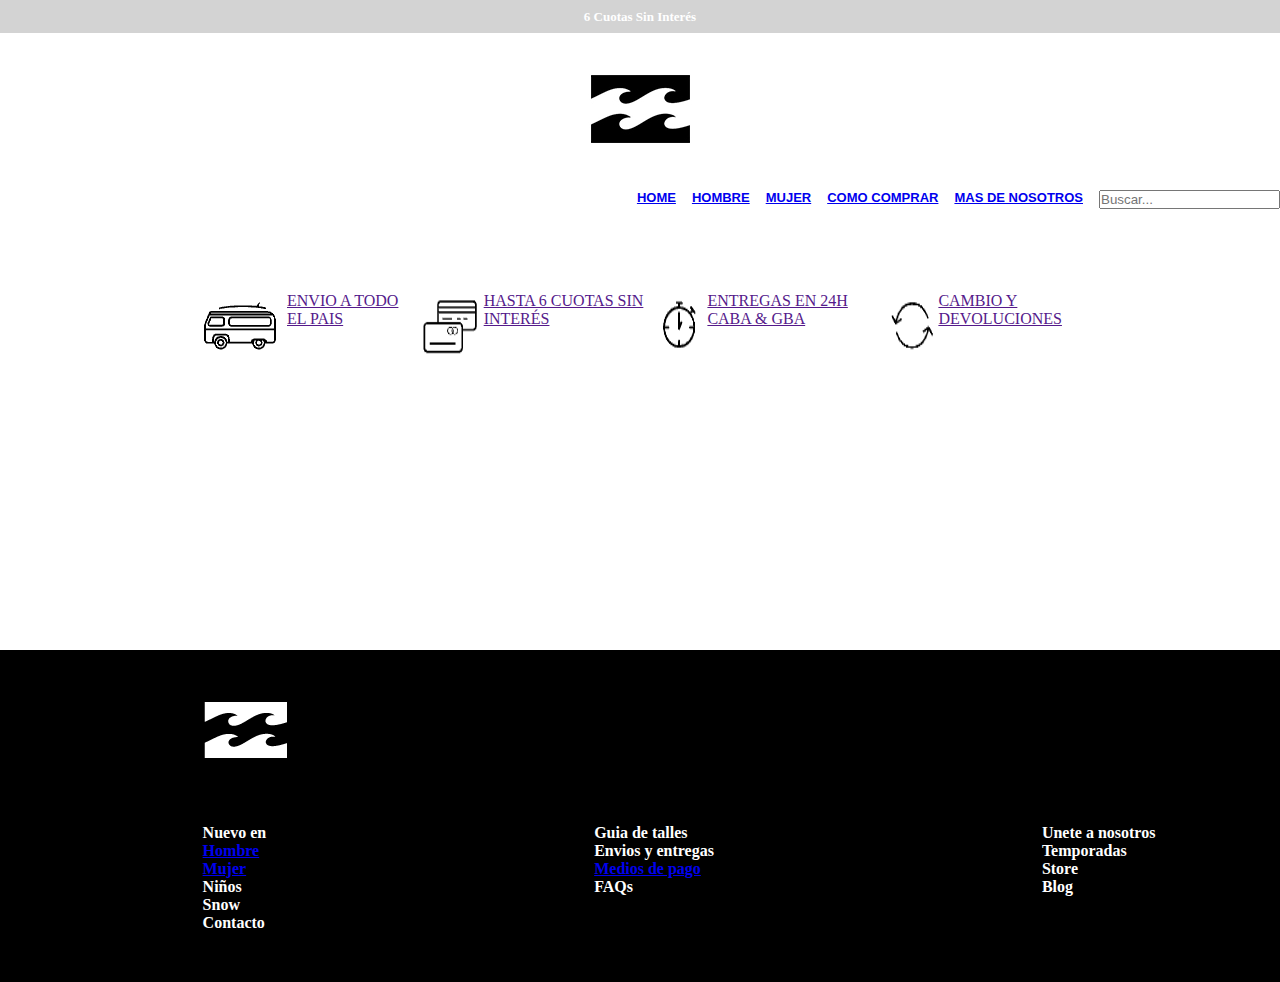
==== pages/comocomprar.html @ 1ee15528 "agregando acceso al header logo" ====
<!DOCTYPE html>
<html lang="en">

<head>
    <meta charset="UTF-8">
    <meta name="viewport" content="width=device-width, initial-scale=1.0">
    <title>Billabong</title>
    <link rel="stylesheet" href="../css/style.css">
</head>

<body>
    <header>
        <section class="center">
            <div>
                <h1 class="h1">6 Cuotas Sin Interés</h1>
            </div>
        </section>
        <section class="logobong1">
            <div class="logobong">
                <a href="../index.html"> <img src="../image/logos-banners-portadas/logobillabongsinletrass.jpg" alt="logobillabong"> </a>
            </div>
            </div>
        </section>
        <div class="container">
            <nav class="navbar">
                <a href="../index.html">HOME</a>
                <a href="./hombre.html">HOMBRE</a>
                <a href="./mujer.html">MUJER</a>
                <a href="#">COMO COMPRAR</a>
                <a href="./mas-de-nosotros.html">MAS DE NOSOTROS</a>
                <input type="text" placeholder="Buscar...">
            </nav>
        </div>
    </header>
    <main>
        <section class="sectioninfo">
            <div class="sectioninfotext">
                <img src="../image/logos-banners-portadas/camionetasurfer.png" alt="ENVIO A TODO EL PAIS">
                <a href="">ENVIO A TODO EL PAIS</a>
                <img src="../image/logos-banners-portadas/tarjetas.png" alt="cuotas">
                <a href="">HASTA 6 CUOTAS SIN INTERÉS</a>
                <img src="../image/logos-banners-portadas/timer.png" alt="entregas">
                <a href="">ENTREGAS EN 24H CABA & GBA</a>
                <img src="../image//logos-banners-portadas/devoluciones.png" alt="devoluciones">
                <a href="">CAMBIO Y DEVOLUCIONES</a>
            </div>
        </section>
    </main>
    <footer>
        <section class="footerimg">
            <div class="footerlogo">
                <img src="../image/logos-banners-portadas/logobillabongsinletrablanco.jpg" alt="logobillabong">
            </div>
        </section>
        <section class="sectionfooter">
            <ul class="footer1">
                <li>Nuevo en</li>
                <li class="footer"> <a href="./hombre.html">Hombre</a></li>
                <li class="footer"> <a href="./mujer.html">Mujer</a></li>
                <li>Niños</li>
                <li>Snow</li>
                <li>Contacto</li>
            </ul>
            <ul class="footer2">
                <li>Guia de talles</li>
                <li>Envios y entregas</li>
                <li> <a href="#">Medios de pago</a></li>
                <li>FAQs</li>
            </ul>
            <ul class="footer3">
                <li>Unete a nosotros</li>
                <li>Temporadas</li>
                <li>Store</li>
                <li>Blog</li>
            </ul>
        </section>
    </footer>
</body>

</html>
---- css/style.css ----
*{
    maring: 0;
    padding: 0;
    box-sizing: border-box;
}

body{
    margin: 0;
    padding: 0;
    overflow-x: hidden;
}


header{
    position: fixed;
    background-color: white;
    width: 100%;
    top: 0;
    left: 0;
    z-index: 1000;
}

main{
    padding: 15%;
}

.h1{
    text-align: center;
    font-size: small;
    color: white;
}
.navbar{
    font-size: small;
    font-family: 'Gill Sans', 'Gill Sans MT', Calibri, 'Trebuchet MS', sans-serif;
}

.logobong{
    display: flex;
    justify-content: center;

}
.logobong1{
    display: flex;
    justify-content: center;
}
.centro{
    width: 100%;
    height: 100%;
    display: flex;
    justify-content: center;
    margin: 0 auto;
}

.center{
    display: flex;
    justify-content: center;
    background-color: lightgray;
}
.container{
        font-weight: bold;
        display: flex;
        justify-content: end;
    }

.section2{
    display: flex;
    align-self: center;
}
.container nav{
    display: flex;
    column-gap: 1rem;
    justify-items: end;
}

.h1portada{
    width: auto;
    height: auto;
    display: flex;
    align-content: center;
}
.log4{
    display: flex;
    justify-content:space-between;
    align-content: flex-start;
    flex-wrap: wrap;
}


.banner{
    width: max-content;
}

.grilla{
    display: grid;
    grid-template-columns: 450px 450px;
    justify-content: center;
    gap: 3.125rem;
}
.prenda-img{
    border-radius: 20px;
}

.grilla{
    display: grid;
    grid-template-columns: 400px 400px 400px;
    justify-content: center;
    gap: 3.125rem;
}
.card{
    width: 100%;
    height: 100%;
    background-color: white;
}



.boxtext{
    font-size: 30px;
    padding: .3125rem;
    margin: 5px;
    font-weight: bolder;
}
.prendas{
    width: auto;
    height: auto;
    display: flex;
    flex-direction: column;
    justify-content:space-between;
}
.prenda-info{
    background-color: rgb(255, 255, 255);
    font-weight:lighter;
    margin-left: 30px;
}
.articulo{
    font-weight:bold;
    font-size: 30px;
    margin-bottom: 0px;
    margin: 10px;
    font-family:sans-serif;
}

.prenda-info ul li{
    font-family: 'Times New Roman', Times, serif;
    font-weight: bold;
    list-style: none;
    text-decoration: none;
    margin-left: 4%;
}

.sectioninfo{
    display: flex;
    justify-content: center;
    margin-top: 100px;
    margin-bottom: 100px;
}

.sectioninfotext{
    width: 100%;    
    display: flex;
    justify-content: stretch;
}

.span{
    font-weight: lighter;
}

.button{
    display: grid;
    grid-template-columns: 500px 500px;
    grid-template-rows: 350px 350px;
    column-gap: 70px;
    justify-content: center;
}

.img-boton{
    display: grid;
    border-radius: 20px;
    width: 100%;
    height: 100%;
    cursor: pointer;
    background: none;
    border: none;
    padding: 0;
}
.boton{
    margin-top: 80px;
    border-radius: 23px;
    border: none;
}

.img-somos{
    display: flex;
    justify-content: center;
    height: 120px;

}
.quienessomos p{
    display: flex;
    justify-content: center;
    padding-top: 20px;
    font-weight: bold;
    font-family: 'Franklin Gothic Medium', 'Arial Narrow', Arial, sans-serif;
    font-size: 50px;
}
.texto-somos{
    display: flex;
    justify-content: center;
    flex-direction: column;
    color: black;
    font-family: Impact, Haettenschweiler, 'Arial Narrow Bold', sans-serif;
    font-size: x-large;
}

footer{
    background-color: black;
}

.sectionfooter{
    display: flex;
    justify-content: center;
    background-color: black;
    font-family:Georgia, 'Times New Roman', Times, serif
    font-size: medium;
    font-weight: bolder;
    gap: 150px;
    width: 100%;
    height: 70%;
}   


.footer1{
    list-style: none;
    margin: 50px;
    text-decoration: none;
    margin-left: 10%;
    color: white;
}
.footer2{
    list-style: none;
    margin: 50px;
    margin-left: 10%;
    color: white;
}
.footer3{
    list-style: none;
    margin: 50px;
    margin-left: 10%;
    color: white;
}

.footerimg{
    display: flex;
    margin-left: 15%;
    padding: 10px;
    padding-top: 50px;
}
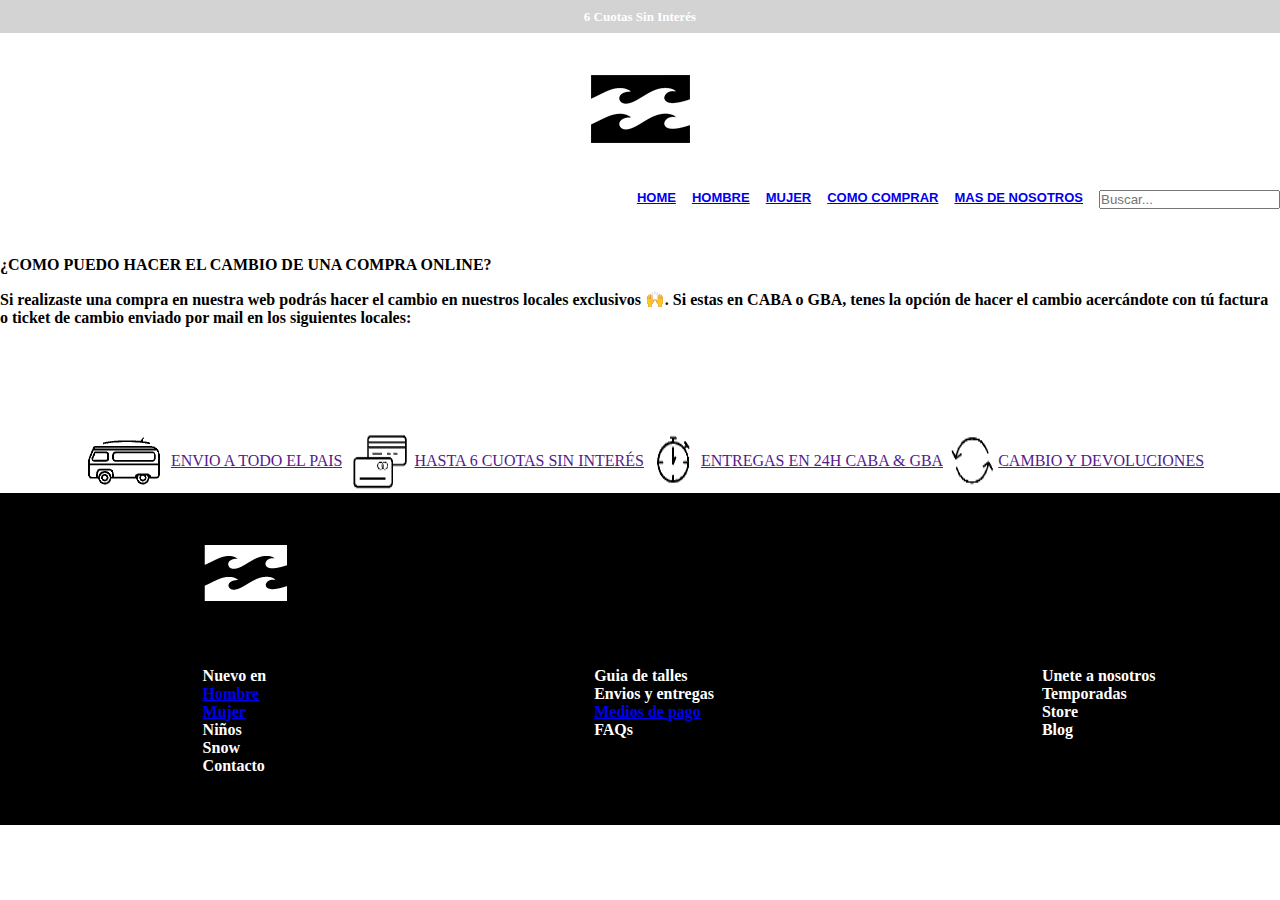
==== commit 8702dafd: "agrego logos al index main" ====
--- a/pages/comocomprar.html
+++ b/pages/comocomprar.html
@@ -33,6 +33,10 @@
         </div>
     </header>
     <main>
+        <div class="devoluciones">
+            <p>¿COMO PUEDO HACER EL CAMBIO DE UNA COMPRA ONLINE?</p>
+            <p>Si realizaste una compra en nuestra web podrás hacer el cambio en nuestros locales exclusivos 🙌. Si estas en CABA o GBA, tenes la opción de hacer el cambio acercándote con tú factura o ticket de cambio enviado por mail en los siguientes locales: </p>
+        </div>
         <section class="sectioninfo">
             <div class="sectioninfotext">
                 <img src="../image/logos-banners-portadas/camionetasurfer.png" alt="ENVIO A TODO EL PAIS">
--- a/css/style.css
+++ b/css/style.css
@@ -21,7 +21,7 @@
 }
 
 main{
-    padding: 15%;
+    margin-top: 20%;
 }
 
 .h1{
@@ -152,14 +152,20 @@
     display: flex;
     justify-content: center;
     margin-top: 100px;
-    margin-bottom: 100px;
 }
 
 .sectioninfotext{
     width: 100%;    
     display: flex;
-    justify-content: stretch;
-}
+    justify-content: center;
+}
+.sectioninfotext a{
+    margin-top: 25px;
+}
+.devoluciones p{
+    font-weight: bolder;
+}
+
 
 .span{
     font-weight: lighter;
@@ -171,6 +177,7 @@
     grid-template-rows: 350px 350px;
     column-gap: 70px;
     justify-content: center;
+    margin-bottom: 80px;
 }
 
 .img-boton{
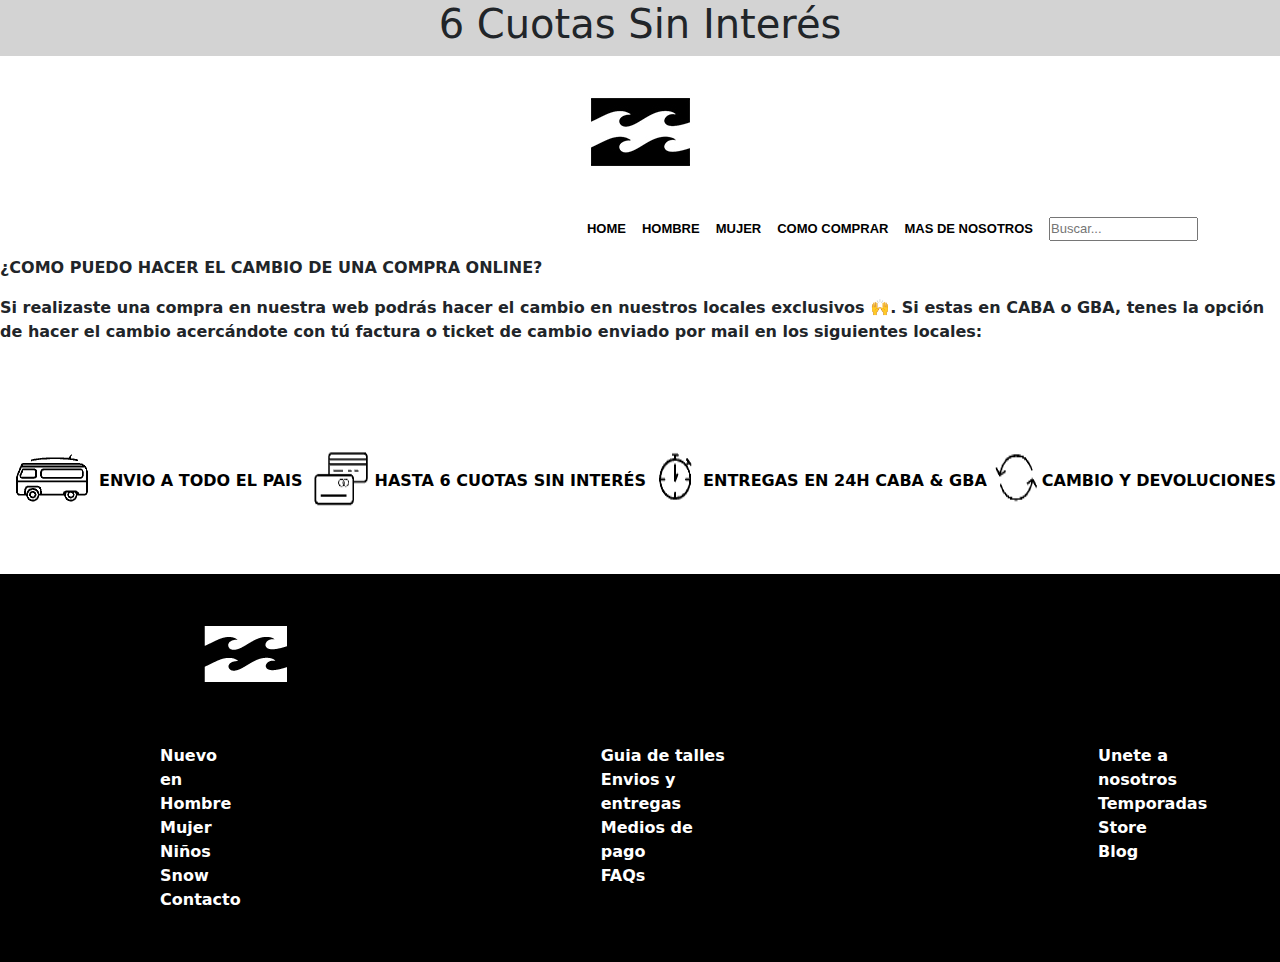
==== commit b126067f: "agrego bootstrap" ====
--- a/pages/comocomprar.html
+++ b/pages/comocomprar.html
@@ -6,6 +6,8 @@
     <meta name="viewport" content="width=device-width, initial-scale=1.0">
     <title>Billabong</title>
     <link rel="stylesheet" href="../css/style.css">
+    <link href="https://cdn.jsdelivr.net/npm/bootstrap@5.3.3/dist/css/bootstrap.min.css" rel="stylesheet"
+        integrity="sha384-QWTKZyjpPEjISv5WaRU9OFeRpok6YctnYmDr5pNlyT2bRjXh0JMhjY6hW+ALEwIH" crossorigin="anonymous">
 </head>
 
 <body>
@@ -17,7 +19,8 @@
         </section>
         <section class="logobong1">
             <div class="logobong">
-                <a href="../index.html"> <img src="../image/logos-banners-portadas/logobillabongsinletrass.jpg" alt="logobillabong"> </a>
+                <a href="../index.html"> <img src="../image/logos-banners-portadas/logobillabongsinletrass.jpg"
+                        alt="logobillabong"> </a>
             </div>
             </div>
         </section>
@@ -35,7 +38,9 @@
     <main>
         <div class="devoluciones">
             <p>¿COMO PUEDO HACER EL CAMBIO DE UNA COMPRA ONLINE?</p>
-            <p>Si realizaste una compra en nuestra web podrás hacer el cambio en nuestros locales exclusivos 🙌. Si estas en CABA o GBA, tenes la opción de hacer el cambio acercándote con tú factura o ticket de cambio enviado por mail en los siguientes locales: </p>
+            <p>Si realizaste una compra en nuestra web podrás hacer el cambio en nuestros locales exclusivos 🙌. Si
+                estas en CABA o GBA, tenes la opción de hacer el cambio acercándote con tú factura o ticket de cambio
+                enviado por mail en los siguientes locales: </p>
         </div>
         <section class="sectioninfo">
             <div class="sectioninfotext">
@@ -79,6 +84,12 @@
             </ul>
         </section>
     </footer>
+    <script src="https://cdn.jsdelivr.net/npm/@popperjs/core@2.11.8/dist/umd/popper.min.js"
+        integrity="sha384-I7E8VVD/ismYTF4hNIPjVp/Zjvgyol6VFvRkX/vR+Vc4jQkC+hVqc2pM8ODewa9r" crossorigin="anonymous">
+        </script>
+    <script src="https://cdn.jsdelivr.net/npm/bootstrap@5.3.3/dist/js/bootstrap.min.js"
+        integrity="sha384-0pUGZvbkm6XF6gxjEnlmuGrJXVbNuzT9qBBavbLwCsOGabYfZo0T0to5eqruptLy" crossorigin="anonymous">
+        </script>
 </body>
 
 </html>--- a/css/style.css
+++ b/css/style.css
@@ -1,17 +1,14 @@
-*{
-    maring: 0;
+* {
+    margin: 0;
     padding: 0;
     box-sizing: border-box;
 }
-
-body{
+body {
     margin: 0;
     padding: 0;
     overflow-x: hidden;
 }
-
-
-header{
+header {
     position: fixed;
     background-color: white;
     width: 100%;
@@ -19,159 +16,153 @@
     left: 0;
     z-index: 1000;
 }
-
-main{
+main {
     margin-top: 20%;
-}
-
-.h1{
+    margin-bottom: 5%;
+}
+.h1 {
     text-align: center;
     font-size: small;
     color: white;
 }
-.navbar{
+.navbar {
     font-size: small;
     font-family: 'Gill Sans', 'Gill Sans MT', Calibri, 'Trebuchet MS', sans-serif;
 }
-
-.logobong{
-    display: flex;
-    justify-content: center;
-
-}
-.logobong1{
-    display: flex;
-    justify-content: center;
-}
-.centro{
+.logobong {
+    display: flex;
+    justify-content: center;
+
+}
+.logobong1 {
+    display: flex;
+    justify-content: center;
+}
+.centro {
     width: 100%;
     height: 100%;
     display: flex;
+    justify-content: stretch;
     justify-content: center;
     margin: 0 auto;
 }
-
-.center{
+.center {
     display: flex;
     justify-content: center;
     background-color: lightgray;
 }
-.container{
-        font-weight: bold;
-        display: flex;
-        justify-content: end;
-    }
-
-.section2{
+.container {
+    font-weight: bold;
+    display: flex;
+    justify-content: end;
+}
+.section2 {
     display: flex;
     align-self: center;
 }
-.container nav{
+.container nav {
     display: flex;
     column-gap: 1rem;
     justify-items: end;
 }
-
-.h1portada{
+.container nav a{
+    text-decoration: none;
+    list-style: none;
+    color: black;
+}
+.h1portada {
     width: auto;
     height: auto;
     display: flex;
     align-content: center;
 }
-.log4{
-    display: flex;
-    justify-content:space-between;
+.log4 {
+    display: flex;
+    justify-content: space-between;
     align-content: flex-start;
     flex-wrap: wrap;
 }
-
-
-.banner{
+.banner {
     width: max-content;
 }
 
-.grilla{
+.prenda-img {
+    border-radius: 20px;
+    width: 100%;
+    height: 100%;
+    transition: 0.5s;
+    object-fit: cover;
+}
+.grilla {
     display: grid;
-    grid-template-columns: 450px 450px;
+    grid-template-columns: 300px 300px 300px;
     justify-content: center;
     gap: 3.125rem;
 }
-.prenda-img{
-    border-radius: 20px;
-}
-
-.grilla{
-    display: grid;
-    grid-template-columns: 400px 400px 400px;
-    justify-content: center;
-    gap: 3.125rem;
-}
-.card{
+.card {
     width: 100%;
     height: 100%;
     background-color: white;
 }
-
-
-
-.boxtext{
+.boxtext {
     font-size: 30px;
     padding: .3125rem;
     margin: 5px;
     font-weight: bolder;
 }
-.prendas{
+.prendas {
     width: auto;
     height: auto;
     display: flex;
+    object-fit: cover;
     flex-direction: column;
-    justify-content:space-between;
-}
-.prenda-info{
+    justify-content: space-between;
+}
+.prenda-info {
     background-color: rgb(255, 255, 255);
-    font-weight:lighter;
-    margin-left: 30px;
-}
-.articulo{
-    font-weight:bold;
+    font-size: 13px;
+}
+.articulo {
+    font-weight: bold;
     font-size: 30px;
     margin-bottom: 0px;
     margin: 10px;
-    font-family:sans-serif;
-}
-
-.prenda-info ul li{
-    font-family: 'Times New Roman', Times, serif;
+    font-family:'Franklin Gothic Medium', 'Arial Narrow', Arial, sans-serif;
+}
+.prenda-info ul li {
+    font-family:Verdana, Geneva, Tahoma, sans-serif;
     font-weight: bold;
     list-style: none;
+    margin-left: 4%;
+}
+.prenda-info ul{
+    display: flex;
+    flex-direction: column;
+    gap: 10px;
+}
+.sectioninfo {
+    display: flex;
+    justify-content: center;
+    margin-top: 100px;
+}
+.sectioninfotext {
+    width: 100%;
+    display: flex;
+    justify-content: center;
+}
+.sectioninfotext a {
+    margin-top: 25px;
     text-decoration: none;
-    margin-left: 4%;
-}
-
-.sectioninfo{
-    display: flex;
-    justify-content: center;
-    margin-top: 100px;
-}
-
-.sectioninfotext{
-    width: 100%;    
-    display: flex;
-    justify-content: center;
-}
-.sectioninfotext a{
-    margin-top: 25px;
-}
-.devoluciones p{
+    color: black;
     font-weight: bolder;
 }
-
-
-.span{
+.devoluciones p {
+    font-weight: bolder;
+}
+.span {
     font-weight: lighter;
 }
-
-.button{
+.button {
     display: grid;
     grid-template-columns: 500px 500px;
     grid-template-rows: 350px 350px;
@@ -179,8 +170,7 @@
     justify-content: center;
     margin-bottom: 80px;
 }
-
-.img-boton{
+.img-boton {
     display: grid;
     border-radius: 20px;
     width: 100%;
@@ -190,19 +180,18 @@
     border: none;
     padding: 0;
 }
-.boton{
+.boton {
     margin-top: 80px;
     border-radius: 23px;
     border: none;
 }
-
-.img-somos{
+.img-somos {
     display: flex;
     justify-content: center;
     height: 120px;
 
 }
-.quienessomos p{
+.quienessomos p {
     display: flex;
     justify-content: center;
     padding-top: 20px;
@@ -210,7 +199,7 @@
     font-family: 'Franklin Gothic Medium', 'Arial Narrow', Arial, sans-serif;
     font-size: 50px;
 }
-.texto-somos{
+.texto-somos {
     display: flex;
     justify-content: center;
     flex-direction: column;
@@ -218,47 +207,129 @@
     font-family: Impact, Haettenschweiler, 'Arial Narrow Bold', sans-serif;
     font-size: x-large;
 }
-
-footer{
+footer {
     background-color: black;
 }
-
-.sectionfooter{
+.sectionfooter ul li a{
+    text-decoration: none;
+    color: white;
+}
+.sectionfooter {
     display: flex;
     justify-content: center;
     background-color: black;
-    font-family:Georgia, 'Times New Roman', Times, serif
-    font-size: medium;
+    font-family: Georgia, 'Times New Roman', Times, serif font-size: medium;
     font-weight: bolder;
     gap: 150px;
     width: 100%;
     height: 70%;
-}   
-
-
-.footer1{
+}
+.footer1 {
     list-style: none;
     margin: 50px;
     text-decoration: none;
     margin-left: 10%;
     color: white;
 }
-.footer2{
+.footer2 {
     list-style: none;
     margin: 50px;
     margin-left: 10%;
     color: white;
 }
-.footer3{
+.footer3 {
     list-style: none;
     margin: 50px;
     margin-left: 10%;
     color: white;
 }
-
-.footerimg{
+.footerimg {
     display: flex;
     margin-left: 15%;
     padding: 10px;
     padding-top: 50px;
 }
+
+@media screen and (max-width: 480px) {
+    *{
+        margin: 0;
+        padding: 0;
+        box-sizing: border-box;
+        justify-content: center;
+    }
+    .center{
+        display: flex;
+        justify-content: center;
+    }
+    .logobong{
+        display: flex;
+        justify-content: center;
+    }
+    .buscar {
+       height: auto;
+       width: 100px;
+    }
+
+    .container {
+        display: flex;
+        justify-content: start;
+        max-width: auto;
+        max-height: 100%;
+        overflow: hidden;
+    }
+    .navbar {
+         flex-direction: column;
+
+    }
+    .centro{
+        display: flex;
+        justify-content: stretch;
+        justify-content: center;
+        width: 375px;
+        height: 667px;
+        height: auto;
+        overflow: hidden;
+    }
+    .button {
+        display: flex;
+        flex-direction: column;
+        justify-content: center;
+        overflow: hidden;
+    }
+    .boton {
+        display: flex;
+        justify-content: center;
+    }
+    .footerimg{
+        display: flex;
+        justify-content: center;
+    }
+    .sectionfooter {
+        justify-content: start;
+        flex-direction: column;
+        gap: 0px;
+    }
+    .sectioninfo{
+        display: flex;
+        justify-content: center;
+        max-width: max-content;
+        width: 30%;
+        margin-left: 35%;
+    }
+    .sectioninfotext{
+        display: flex;
+        justify-content: center;
+        flex-direction: column;
+    }
+    .sectioninfotext a{
+        display: flex;
+        text-align: center;
+    }
+    .grilla{
+        display: grid;
+        grid-template-columns: 1fr 1fr;
+        margin: 10px;
+        max-width: max-content;
+        margin-top: 180px;
+    }
+}
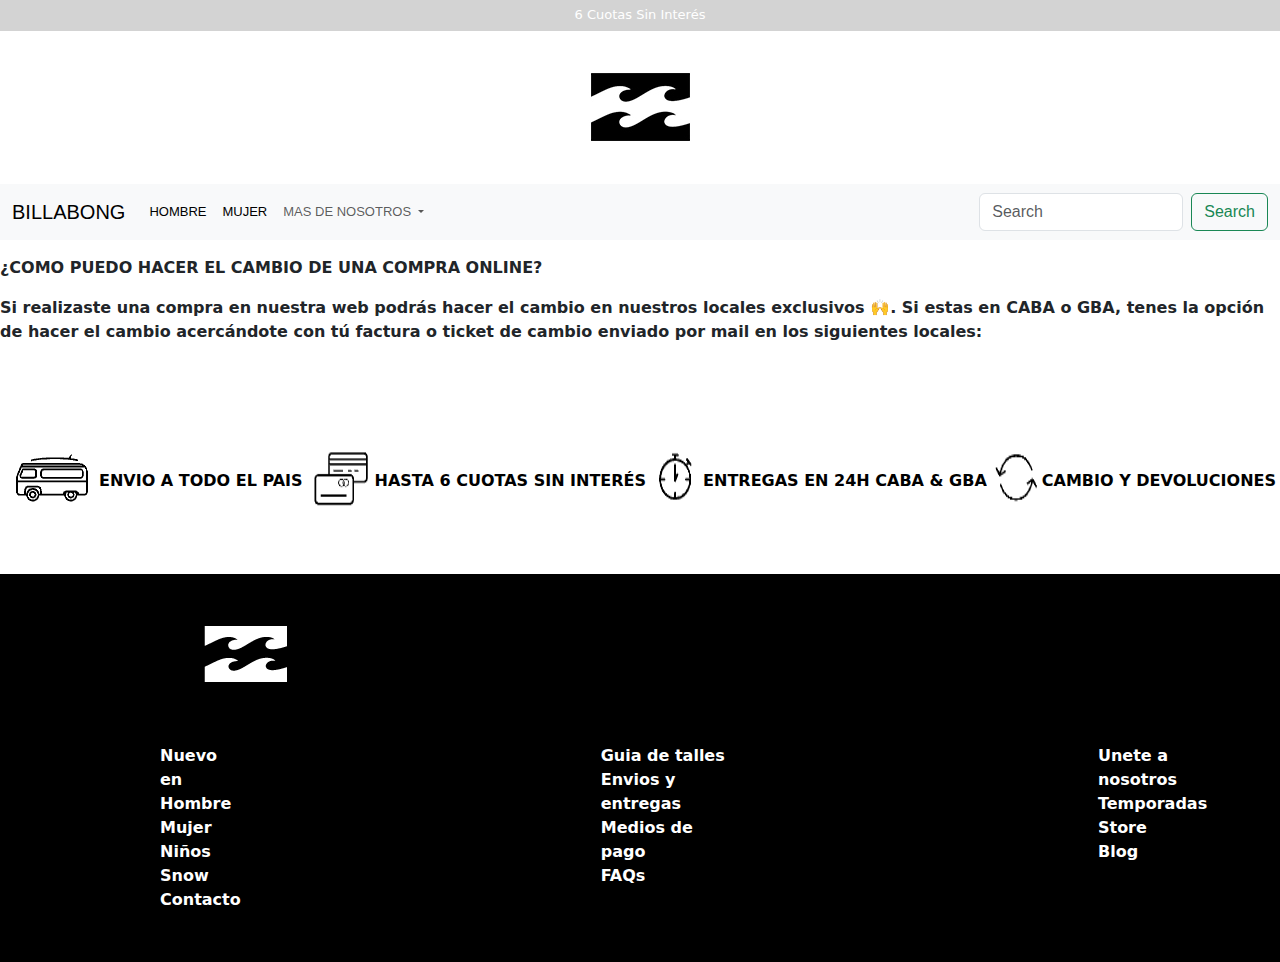
==== commit 182d9a5b: "uso bootstrap para nav" ====
--- a/pages/comocomprar.html
+++ b/pages/comocomprar.html
@@ -24,15 +24,35 @@
             </div>
             </div>
         </section>
-        <div class="container">
-            <nav class="navbar">
-                <a href="../index.html">HOME</a>
-                <a href="./hombre.html">HOMBRE</a>
-                <a href="./mujer.html">MUJER</a>
-                <a href="#">COMO COMPRAR</a>
-                <a href="./mas-de-nosotros.html">MAS DE NOSOTROS</a>
-                <input type="text" placeholder="Buscar...">
-            </nav>
+        <nav class="navbar navbar-expand-lg bg-body-tertiary">
+            <div class="container-fluid">
+              <a class="navbar-brand" href="#">BILLABONG</a>
+              <button class="navbar-toggler" type="button" data-bs-toggle="collapse" data-bs-target="#navbarSupportedContent" aria-controls="navbarSupportedContent" aria-expanded="false" aria-label="Toggle navigation">
+                <span class="navbar-toggler-icon"></span>
+              </button>
+              <div class="collapse navbar-collapse" id="navbarSupportedContent">
+                <ul class="navbar-nav me-auto mb-2 mb-lg-0">
+                  <li class="nav-item d-flex">
+                    <a class="nav-link active" aria-current="page" href="./hombre.html">HOMBRE</a>
+                    <a class="nav-link active" aria-current="page" href="./mujer.html">MUJER</a>
+                  </li>
+                  <li class="nav-item dropdown">
+                    <a class="nav-link dropdown-toggle" href="#" role="button" data-bs-toggle="dropdown" aria-expanded="false">
+                      MAS DE NOSOTROS
+                    </a>
+                    <ul class="dropdown-menu">
+                      <li><a class="dropdown-item" href="#">INFORMACION DE COMPRA</a></li>
+                      <li><a class="dropdown-item" href="./mas-de-nosotros.html">MAS DE NOSOTROS</a></li>
+                    </ul>
+                  </li>
+                </ul>
+                <form class="d-flex" role="search">
+                  <input class="form-control me-2" type="search" placeholder="Search" aria-label="Search">
+                  <button class="btn btn-outline-success" type="submit">Search</button>
+                </form>
+              </div>
+            </div>
+          </nav>
         </div>
     </header>
     <main>
--- a/css/style.css
+++ b/css/style.css
@@ -20,10 +20,11 @@
     margin-top: 20%;
     margin-bottom: 5%;
 }
-.h1 {
+.center .h1{
     text-align: center;
-    font-size: small;
-    color: white;
+    font-size: 13px;
+    color: white;
+    margin-top: 7px;
 }
 .navbar {
     font-size: small;
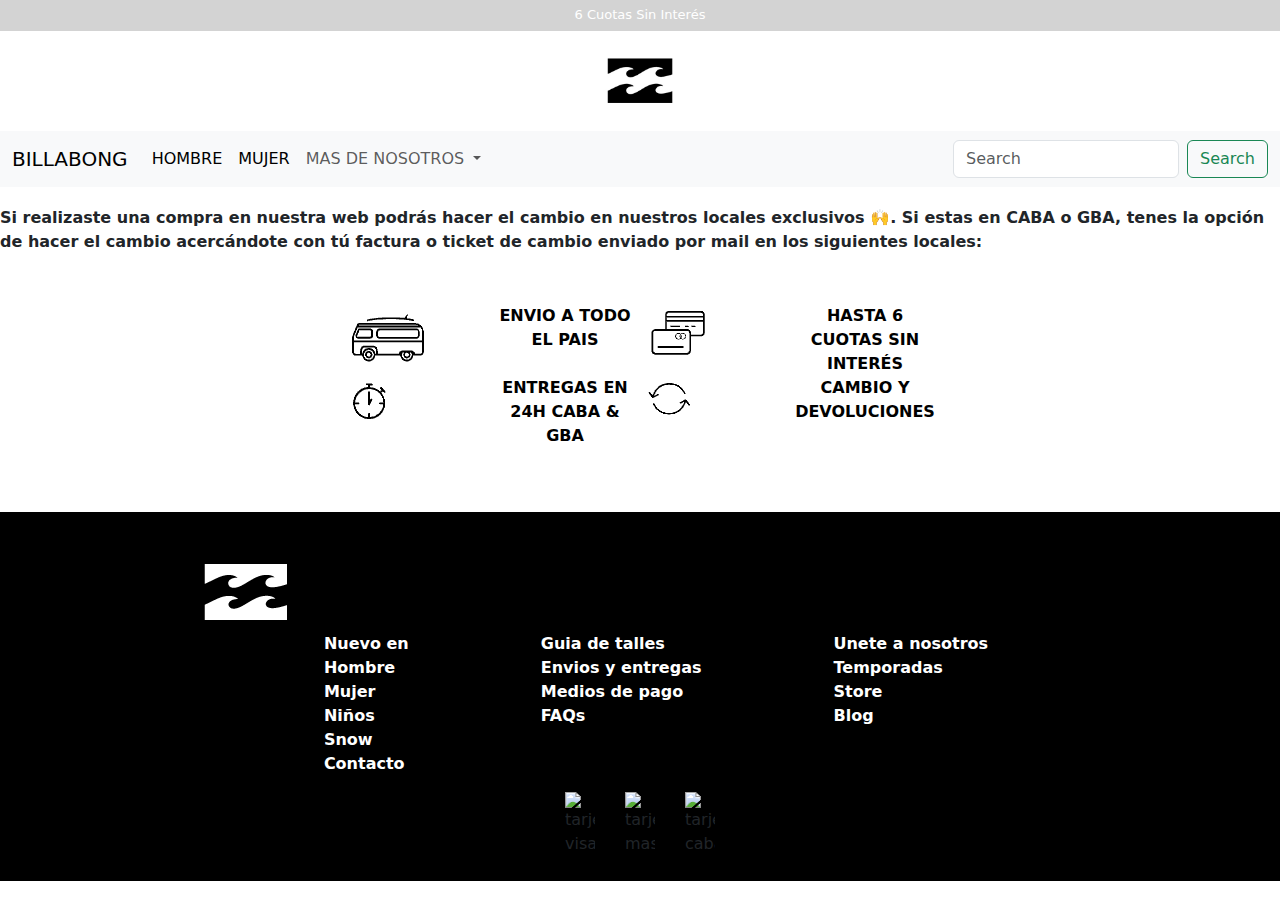
==== commit 55e24e97: "a" ====
--- a/pages/comocomprar.html
+++ b/pages/comocomprar.html
@@ -103,6 +103,15 @@
                 <li>Blog</li>
             </ul>
         </section>
+        <section>
+          <div class="tarjetas-footer">
+              <img src="https://cdn-icons-png.flaticon.com/512/179/179457.png" alt="tarjeta visa">
+              <img src="https://logodownload.org/wp-content/uploads/2014/07/mastercard-logo.png"
+                  alt="tarjeta mastercard">
+              <img src="https://logodownload.org/wp-content/uploads/2017/11/cabal-logo-cartao.png"
+                  alt="tarjeta cabal">
+          </div>
+      </section>
     </footer>
     <script src="https://cdn.jsdelivr.net/npm/@popperjs/core@2.11.8/dist/umd/popper.min.js"
         integrity="sha384-I7E8VVD/ismYTF4hNIPjVp/Zjvgyol6VFvRkX/vR+Vc4jQkC+hVqc2pM8ODewa9r" crossorigin="anonymous">
--- a/css/style.css
+++ b/css/style.css
@@ -17,7 +17,7 @@
     z-index: 1000;
 }
 main {
-    margin-top: 20%;
+    margin-top: 13%;
     margin-bottom: 5%;
 }
 .center .h1{
@@ -26,31 +26,25 @@
     color: white;
     margin-top: 7px;
 }
-.navbar {
-    font-size: small;
-    font-family: 'Gill Sans', 'Gill Sans MT', Calibri, 'Trebuchet MS', sans-serif;
-}
-.logobong {
-    display: flex;
-    justify-content: center;
-
+.logobong img{
+    display: flex;
+    width: 100px;
+    justify-content: center;
 }
 .logobong1 {
     display: flex;
     justify-content: center;
 }
-.centro {
-    width: 100%;
-    height: 100%;
-    display: flex;
-    justify-content: stretch;
-    justify-content: center;
-    margin: 0 auto;
-}
+
 .center {
     display: flex;
     justify-content: center;
     background-color: lightgray;
+}
+.centro div{
+    display: flex;
+    justify-content: center;
+    width: fit-content;
 }
 .container {
     font-weight: bold;
@@ -86,13 +80,17 @@
 .banner {
     width: max-content;
 }
-
+#sectionbotonindex{
+    display: grid; 
+    margin: 3%;
+    grid-template-columns: auto auto;
+    justify-content: center;
+    column-gap: 50px;
+}
 .prenda-img {
     border-radius: 20px;
     width: 100%;
     height: 100%;
-    transition: 0.5s;
-    object-fit: cover;
 }
 .grilla {
     display: grid;
@@ -103,19 +101,19 @@
 .card {
     width: 100%;
     height: 100%;
-    background-color: white;
 }
 .boxtext {
     font-size: 30px;
     padding: .3125rem;
     margin: 5px;
     font-weight: bolder;
+    width: max-content;
+    margin-top: 200px;
 }
 .prendas {
     width: auto;
     height: auto;
     display: flex;
-    object-fit: cover;
     flex-direction: column;
     justify-content: space-between;
 }
@@ -144,16 +142,17 @@
 .sectioninfo {
     display: flex;
     justify-content: center;
-    margin-top: 100px;
+    margin-top: 50px;
 }
 .sectioninfotext {
-    width: 100%;
-    display: flex;
+    width: auto;
+    display: grid;
+    grid-template-columns: 150px 150px 150px 150px;
     justify-content: center;
 }
 .sectioninfotext a {
-    margin-top: 25px;
     text-decoration: none;
+    text-align:center;
     color: black;
     font-weight: bolder;
 }
@@ -169,8 +168,10 @@
     grid-template-rows: 350px 350px;
     column-gap: 70px;
     justify-content: center;
+    width: auto;
     margin-bottom: 80px;
 }
+
 .img-boton {
     display: grid;
     border-radius: 20px;
@@ -189,12 +190,8 @@
 .img-somos {
     display: flex;
     justify-content: center;
-    height: 120px;
-
 }
 .quienessomos p {
-    display: flex;
-    justify-content: center;
     padding-top: 20px;
     font-weight: bold;
     font-family: 'Franklin Gothic Medium', 'Arial Narrow', Arial, sans-serif;
@@ -221,27 +218,21 @@
     background-color: black;
     font-family: Georgia, 'Times New Roman', Times, serif font-size: medium;
     font-weight: bolder;
-    gap: 150px;
-    width: 100%;
-    height: 70%;
+    width: auto;
+    height: auto;
+    gap: 100px;
 }
 .footer1 {
     list-style: none;
-    margin: 50px;
     text-decoration: none;
-    margin-left: 10%;
     color: white;
 }
 .footer2 {
     list-style: none;
-    margin: 50px;
-    margin-left: 10%;
     color: white;
 }
 .footer3 {
     list-style: none;
-    margin: 50px;
-    margin-left: 10%;
     color: white;
 }
 .footerimg {
@@ -250,6 +241,106 @@
     padding: 10px;
     padding-top: 50px;
 }
+.tarjetas-footer{
+    display: flex;
+    justify-content:center;
+    padding-bottom: 25px;
+    gap: 30px;
+}
+.tarjetas-footer img{
+    width: 30px;
+    height: auto;
+}
+
+@media screen and (max-width: 768px) {
+    *{
+        margin: 0;
+        padding: 0;
+        box-sizing: border-box;
+        justify-content: center;
+    }
+    .centro{
+        margin-top: 35%;
+    }
+   
+    .sectioninfo img{
+        width: auto;
+        height: auto;
+    }
+    .sectioninfotext{
+        display: grid;
+        grid-template-columns: 100px 100px 100px 100px;
+    }
+    .sectioninfotext a{
+        font-size: 10px;
+    }
+    .center{
+        display: flex;
+        justify-content: center;
+    }
+    .logobong{
+        display: flex;
+        justify-content: center;
+    }
+    .buscar {
+       height: auto;
+       width: 100px;
+    }
+    .container {
+        display: flex;
+        justify-content: start;
+        max-width: auto;
+        max-height: 100%;
+        overflow: hidden;
+    }
+    
+    .button {
+        display: flex;
+        flex-direction: column;
+        justify-content: center;
+        overflow: hidden;
+    }
+    .footerimg{
+        display: flex;
+        justify-content: center;
+    }
+    .grilla{
+        display: grid;
+        grid-template-columns: 1fr 1fr;
+        margin: 10px;
+        max-width: max-content;
+        margin-top: 180px;
+    }
+    footer{
+        justify-content: stretch;
+        width: 100%;
+    }
+    .footerimg{
+        display: flex;
+        justify-content: center;
+    }
+    .footerimg{
+        display: flex;
+        justify-content: start;
+    } 
+    .sectionfooter ul{
+        width: auto;
+    }  
+    .sectionfooter ul li a{
+        text-decoration: none;
+        color: white;
+    }
+    .sectionfooter{
+        margin-right: 10%;
+    }
+    .footerimg {
+        display: flex;
+        margin-left: 15%;
+        padding: 10px;
+        padding-top: 50px;
+    }
+}
+
 
 @media screen and (max-width: 480px) {
     *{
@@ -258,6 +349,11 @@
         box-sizing: border-box;
         justify-content: center;
     }
+    .nav-item {
+        display: flex;
+        gap: 7px;
+        flex-direction: column;
+    }
     .center{
         display: flex;
         justify-content: center;
@@ -265,12 +361,19 @@
     .logobong{
         display: flex;
         justify-content: center;
+    }
+    .logobong img{
+        width: 70px;
     }
     .buscar {
        height: auto;
        width: 100px;
     }
-
+    .centro{
+        width: auto;
+        margin-top: 55%;
+    }
+ 
     .container {
         display: flex;
         justify-content: start;
@@ -278,59 +381,83 @@
         max-height: 100%;
         overflow: hidden;
     }
-    .navbar {
-         flex-direction: column;
-
-    }
-    .centro{
-        display: flex;
-        justify-content: stretch;
-        justify-content: center;
-        width: 375px;
-        height: 667px;
-        height: auto;
+    .button .boton{
+        display: grid;
+        grid-template-columns: auto;
+        column-gap: 1px;
+        margin-bottom: 40px;
+        background-color: rgba(255, 255, 255, 0);
+        width: auto;
+    }
+    .button {
+        display: flex;
+        flex-direction: column;
+        justify-content: center;
         overflow: hidden;
     }
-    .button {
-        display: flex;
-        flex-direction: column;
-        justify-content: center;
-        overflow: hidden;
-    }
     .boton {
         display: flex;
         justify-content: center;
     }
     .footerimg{
         display: flex;
-        justify-content: center;
-    }
-    .sectionfooter {
         justify-content: start;
-        flex-direction: column;
-        gap: 0px;
-    }
-    .sectioninfo{
-        display: flex;
-        justify-content: center;
-        max-width: max-content;
-        width: 30%;
-        margin-left: 35%;
+        margin-left: 5%;
+        width: auto;
+    }
+    .footerlogo img{
+        width: 35px;
+    }
+    .sectioninfo div img{
+        width: 40px;
+        max-width: auto;
     }
     .sectioninfotext{
-        display: flex;
-        justify-content: center;
-        flex-direction: column;
+        display: grid;
+        grid-template-columns: 80px 80px 80px 80px;
+        min-width: 30px;
+        max-width: 80px;
     }
     .sectioninfotext a{
-        display: flex;
+        font-size: 8px;
+        margin-left: -30px;
         text-align: center;
+        margin-top: 10px;
+    }
+    #sectionbotonindex button{
+        display: grid;
+        margin: 5px;   
+    }
+    #sectionbotonindex{
+        display: grid; 
+        margin: 3%;
+        grid-template-columns: auto;
+        justify-content: center;
+        column-gap: 5px;
+        margin-top: 50px;
     }
     .grilla{
         display: grid;
         grid-template-columns: 1fr 1fr;
         margin: 10px;
         max-width: max-content;
-        margin-top: 180px;
-    }
-}
+        margin-top: 50px;
+    }
+    .boxtext{
+        font-size: 20px;
+    }
+    .sectionfooter ul{
+        font-size: 7px;
+    }
+    .sectionfooter{
+        margin-right: 10%;
+        gap: 50px;
+    }
+    .tarjetas-footer{
+        column-gap: 5px;
+    }
+    .tarjetas-footer img{
+        width: 15px;
+    }
+}
+
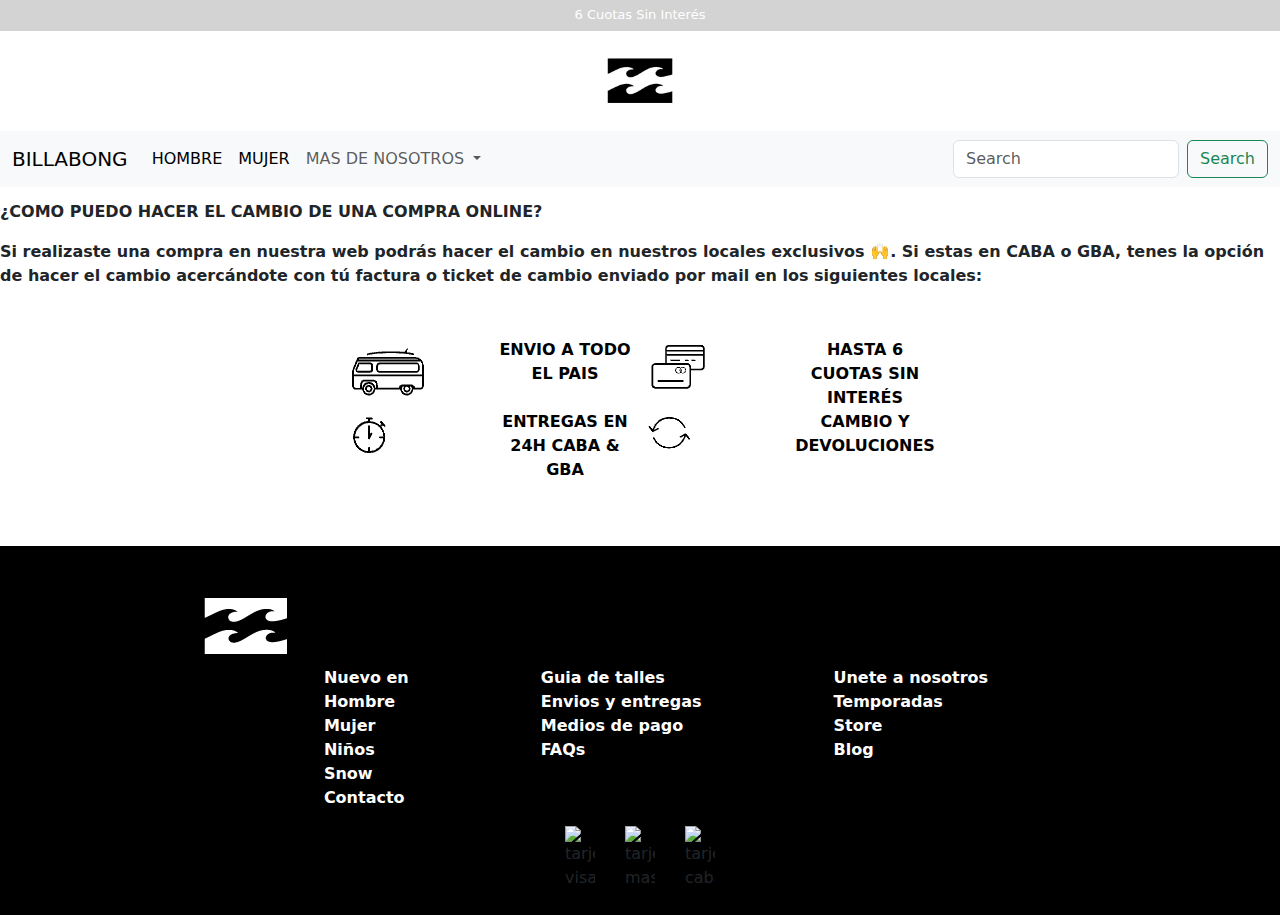
==== commit c2d05355: "responsive" ====
--- a/pages/comocomprar.html
+++ b/pages/comocomprar.html
@@ -2,123 +2,123 @@
 <html lang="en">
 
 <head>
-    <meta charset="UTF-8">
-    <meta name="viewport" content="width=device-width, initial-scale=1.0">
-    <title>Billabong</title>
-    <link rel="stylesheet" href="../css/style.css">
-    <link href="https://cdn.jsdelivr.net/npm/bootstrap@5.3.3/dist/css/bootstrap.min.css" rel="stylesheet"
-        integrity="sha384-QWTKZyjpPEjISv5WaRU9OFeRpok6YctnYmDr5pNlyT2bRjXh0JMhjY6hW+ALEwIH" crossorigin="anonymous">
+  <meta charset="UTF-8">
+  <meta name="viewport" content="width=device-width, initial-scale=1.0">
+  <title>Billabong</title>
+  <link rel="stylesheet" href="../css/style.css">
+  <link href="https://cdn.jsdelivr.net/npm/bootstrap@5.3.3/dist/css/bootstrap.min.css" rel="stylesheet"
+    integrity="sha384-QWTKZyjpPEjISv5WaRU9OFeRpok6YctnYmDr5pNlyT2bRjXh0JMhjY6hW+ALEwIH" crossorigin="anonymous">
 </head>
 
 <body>
-    <header>
-        <section class="center">
-            <div>
-                <h1 class="h1">6 Cuotas Sin Interés</h1>
-            </div>
-        </section>
-        <section class="logobong1">
-            <div class="logobong">
-                <a href="../index.html"> <img src="../image/logos-banners-portadas/logobillabongsinletrass.jpg"
-                        alt="logobillabong"> </a>
-            </div>
-            </div>
-        </section>
-        <nav class="navbar navbar-expand-lg bg-body-tertiary">
-            <div class="container-fluid">
-              <a class="navbar-brand" href="#">BILLABONG</a>
-              <button class="navbar-toggler" type="button" data-bs-toggle="collapse" data-bs-target="#navbarSupportedContent" aria-controls="navbarSupportedContent" aria-expanded="false" aria-label="Toggle navigation">
-                <span class="navbar-toggler-icon"></span>
-              </button>
-              <div class="collapse navbar-collapse" id="navbarSupportedContent">
-                <ul class="navbar-nav me-auto mb-2 mb-lg-0">
-                  <li class="nav-item d-flex">
-                    <a class="nav-link active" aria-current="page" href="./hombre.html">HOMBRE</a>
-                    <a class="nav-link active" aria-current="page" href="./mujer.html">MUJER</a>
-                  </li>
-                  <li class="nav-item dropdown">
-                    <a class="nav-link dropdown-toggle" href="#" role="button" data-bs-toggle="dropdown" aria-expanded="false">
-                      MAS DE NOSOTROS
-                    </a>
-                    <ul class="dropdown-menu">
-                      <li><a class="dropdown-item" href="#">INFORMACION DE COMPRA</a></li>
-                      <li><a class="dropdown-item" href="./mas-de-nosotros.html">MAS DE NOSOTROS</a></li>
-                    </ul>
-                  </li>
-                </ul>
-                <form class="d-flex" role="search">
-                  <input class="form-control me-2" type="search" placeholder="Search" aria-label="Search">
-                  <button class="btn btn-outline-success" type="submit">Search</button>
-                </form>
-              </div>
-            </div>
-          </nav>
+  <header>
+    <section class="center">
+      <div>
+        <h1 class="h1">6 Cuotas Sin Interés</h1>
+      </div>
+    </section>
+    <section class="logobong1">
+      <div class="logobong">
+        <a href="../index.html"> <img src="../image/logos-banners-portadas/logobillabongsinletrass.jpg"
+            alt="logobillabong"> </a>
+      </div>
+      </div>
+    </section>
+    <nav class="navbar navbar-expand-lg bg-body-tertiary">
+      <div class="container-fluid">
+        <a class="navbar-brand" href="#">BILLABONG</a>
+        <button class="navbar-toggler" type="button" data-bs-toggle="collapse" data-bs-target="#navbarSupportedContent"
+          aria-controls="navbarSupportedContent" aria-expanded="false" aria-label="Toggle navigation">
+          <span class="navbar-toggler-icon"></span>
+        </button>
+        <div class="collapse navbar-collapse" id="navbarSupportedContent">
+          <ul class="navbar-nav me-auto mb-2 mb-lg-0">
+            <li class="nav-item d-flex">
+              <a class="nav-link active" aria-current="page" href="./hombre.html">HOMBRE</a>
+              <a class="nav-link active" aria-current="page" href="./mujer.html">MUJER</a>
+            </li>
+            <li class="nav-item dropdown">
+              <a class="nav-link dropdown-toggle" href="#" role="button" data-bs-toggle="dropdown"
+                aria-expanded="false">
+                MAS DE NOSOTROS
+              </a>
+              <ul class="dropdown-menu">
+                <li><a class="dropdown-item" href="#">INFORMACION DE COMPRA</a></li>
+                <li><a class="dropdown-item" href="./mas-de-nosotros.html">MAS DE NOSOTROS</a></li>
+              </ul>
+            </li>
+          </ul>
+          <form class="d-flex" role="search">
+            <input class="form-control me-2" type="search" placeholder="Search" aria-label="Search">
+            <button class="btn btn-outline-success" type="submit">Search</button>
+          </form>
         </div>
-    </header>
-    <main>
-        <div class="devoluciones">
-            <p>¿COMO PUEDO HACER EL CAMBIO DE UNA COMPRA ONLINE?</p>
-            <p>Si realizaste una compra en nuestra web podrás hacer el cambio en nuestros locales exclusivos 🙌. Si
-                estas en CABA o GBA, tenes la opción de hacer el cambio acercándote con tú factura o ticket de cambio
-                enviado por mail en los siguientes locales: </p>
-        </div>
-        <section class="sectioninfo">
-            <div class="sectioninfotext">
-                <img src="../image/logos-banners-portadas/camionetasurfer.png" alt="ENVIO A TODO EL PAIS">
-                <a href="">ENVIO A TODO EL PAIS</a>
-                <img src="../image/logos-banners-portadas/tarjetas.png" alt="cuotas">
-                <a href="">HASTA 6 CUOTAS SIN INTERÉS</a>
-                <img src="../image/logos-banners-portadas/timer.png" alt="entregas">
-                <a href="">ENTREGAS EN 24H CABA & GBA</a>
-                <img src="../image//logos-banners-portadas/devoluciones.png" alt="devoluciones">
-                <a href="">CAMBIO Y DEVOLUCIONES</a>
-            </div>
-        </section>
-    </main>
-    <footer>
-        <section class="footerimg">
-            <div class="footerlogo">
-                <img src="../image/logos-banners-portadas/logobillabongsinletrablanco.jpg" alt="logobillabong">
-            </div>
-        </section>
-        <section class="sectionfooter">
-            <ul class="footer1">
-                <li>Nuevo en</li>
-                <li class="footer"> <a href="./hombre.html">Hombre</a></li>
-                <li class="footer"> <a href="./mujer.html">Mujer</a></li>
-                <li>Niños</li>
-                <li>Snow</li>
-                <li>Contacto</li>
-            </ul>
-            <ul class="footer2">
-                <li>Guia de talles</li>
-                <li>Envios y entregas</li>
-                <li> <a href="#">Medios de pago</a></li>
-                <li>FAQs</li>
-            </ul>
-            <ul class="footer3">
-                <li>Unete a nosotros</li>
-                <li>Temporadas</li>
-                <li>Store</li>
-                <li>Blog</li>
-            </ul>
-        </section>
-        <section>
-          <div class="tarjetas-footer">
-              <img src="https://cdn-icons-png.flaticon.com/512/179/179457.png" alt="tarjeta visa">
-              <img src="https://logodownload.org/wp-content/uploads/2014/07/mastercard-logo.png"
-                  alt="tarjeta mastercard">
-              <img src="https://logodownload.org/wp-content/uploads/2017/11/cabal-logo-cartao.png"
-                  alt="tarjeta cabal">
-          </div>
-      </section>
-    </footer>
-    <script src="https://cdn.jsdelivr.net/npm/@popperjs/core@2.11.8/dist/umd/popper.min.js"
-        integrity="sha384-I7E8VVD/ismYTF4hNIPjVp/Zjvgyol6VFvRkX/vR+Vc4jQkC+hVqc2pM8ODewa9r" crossorigin="anonymous">
-        </script>
-    <script src="https://cdn.jsdelivr.net/npm/bootstrap@5.3.3/dist/js/bootstrap.min.js"
-        integrity="sha384-0pUGZvbkm6XF6gxjEnlmuGrJXVbNuzT9qBBavbLwCsOGabYfZo0T0to5eqruptLy" crossorigin="anonymous">
-        </script>
+      </div>
+    </nav>
+    </div>
+  </header>
+  <main>
+    <div class="devoluciones">
+      <p>¿COMO PUEDO HACER EL CAMBIO DE UNA COMPRA ONLINE?</p>
+      <p>Si realizaste una compra en nuestra web podrás hacer el cambio en nuestros locales exclusivos 🙌. Si
+        estas en CABA o GBA, tenes la opción de hacer el cambio acercándote con tú factura o ticket de cambio
+        enviado por mail en los siguientes locales: </p>
+    </div>
+    <section class="sectioninfo">
+      <div class="sectioninfotext">
+        <img src="../image/logos-banners-portadas/camionetasurfer.png" alt="ENVIO A TODO EL PAIS">
+        <a href="">ENVIO A TODO EL PAIS</a>
+        <img src="../image/logos-banners-portadas/tarjetas.png" alt="cuotas">
+        <a href="">HASTA 6 CUOTAS SIN INTERÉS</a>
+        <img src="../image/logos-banners-portadas/timer.png" alt="entregas">
+        <a href="">ENTREGAS EN 24H CABA & GBA</a>
+        <img src="../image//logos-banners-portadas/devoluciones.png" alt="devoluciones">
+        <a href="">CAMBIO Y DEVOLUCIONES</a>
+      </div>
+    </section>
+  </main>
+  <footer>
+    <section class="footerimg">
+      <div class="footerlogo">
+        <img src="../image/logos-banners-portadas/logobillabongsinletrablanco.jpg" alt="logo">
+      </div>
+    </section>
+    <section class="sectionfooter">
+      <ul class="footer1">
+        <li>Nuevo en</li>
+        <li> <a href="../pages/hombre.html">Hombre</a></li>
+        <li> <a href="../pages/mujer.html">Mujer</a></li>
+        <li>Niños</li>
+        <li>Snow</li>
+        <li>Contacto</li>
+      </ul>
+      <ul class="footer2">
+        <li>Guia de talles</li>
+        <li>Envios y entregas</li>
+        <li> <a href="../pages/comocomprar.html">Medios de pago</a></li>
+        <li>FAQs</li>
+      </ul>
+      <ul class="footer3">
+        <li>Unete a nosotros</li>
+        <li>Temporadas</li>
+        <li>Store</li>
+        <li>Blog</li>
+      </ul>
+    </section>
+    <section>
+      <div class="tarjetas-footer">
+        <img src="https://cdn-icons-png.flaticon.com/512/179/179457.png" alt="tarjeta visa">
+        <img src="https://logodownload.org/wp-content/uploads/2014/07/mastercard-logo.png" alt="tarjeta mastercard">
+        <img src="https://logodownload.org/wp-content/uploads/2017/11/cabal-logo-cartao.png" alt="tarjeta cabal">
+      </div>
+    </section>
+  </footer>
+  <script src="https://cdn.jsdelivr.net/npm/@popperjs/core@2.11.8/dist/umd/popper.min.js"
+    integrity="sha384-I7E8VVD/ismYTF4hNIPjVp/Zjvgyol6VFvRkX/vR+Vc4jQkC+hVqc2pM8ODewa9r" crossorigin="anonymous">
+    </script>
+  <script src="https://cdn.jsdelivr.net/npm/bootstrap@5.3.3/dist/js/bootstrap.min.js"
+    integrity="sha384-0pUGZvbkm6XF6gxjEnlmuGrJXVbNuzT9qBBavbLwCsOGabYfZo0T0to5eqruptLy" crossorigin="anonymous">
+    </script>
 </body>
 
 </html>--- a/css/style.css
+++ b/css/style.css
@@ -155,6 +155,9 @@
     text-align:center;
     color: black;
     font-weight: bolder;
+}
+.devoluciones{
+    margin-top: 200px;
 }
 .devoluciones p {
     font-weight: bolder;
@@ -187,6 +190,7 @@
     border-radius: 23px;
     border: none;
 }
+
 .img-somos {
     display: flex;
     justify-content: center;
@@ -196,15 +200,9 @@
     font-weight: bold;
     font-family: 'Franklin Gothic Medium', 'Arial Narrow', Arial, sans-serif;
     font-size: 50px;
-}
-.texto-somos {
-    display: flex;
-    justify-content: center;
-    flex-direction: column;
-    color: black;
-    font-family: Impact, Haettenschweiler, 'Arial Narrow Bold', sans-serif;
-    font-size: x-large;
-}
+    margin-top: -200px;
+}
+
 footer {
     background-color: black;
 }
@@ -304,12 +302,16 @@
         display: flex;
         justify-content: center;
     }
+    
     .grilla{
         display: grid;
         grid-template-columns: 1fr 1fr;
         margin: 10px;
         max-width: max-content;
-        margin-top: 180px;
+        margin-top: 50px;
+    }
+    .grilla .card{
+        border-color: rgba(255, 255, 255, 0);
     }
     footer{
         justify-content: stretch;
@@ -339,6 +341,11 @@
         padding: 10px;
         padding-top: 50px;
     }
+    .quienessomos p{
+        font-size: 20px;
+        margin-top: -100px;
+    }
+    
 }
 
 
@@ -459,5 +466,9 @@
     .tarjetas-footer img{
         width: 15px;
     }
-}
-
+    .quienessomos p{
+        font-size: 20px;
+        margin-top: -20px;
+    }
+}
+
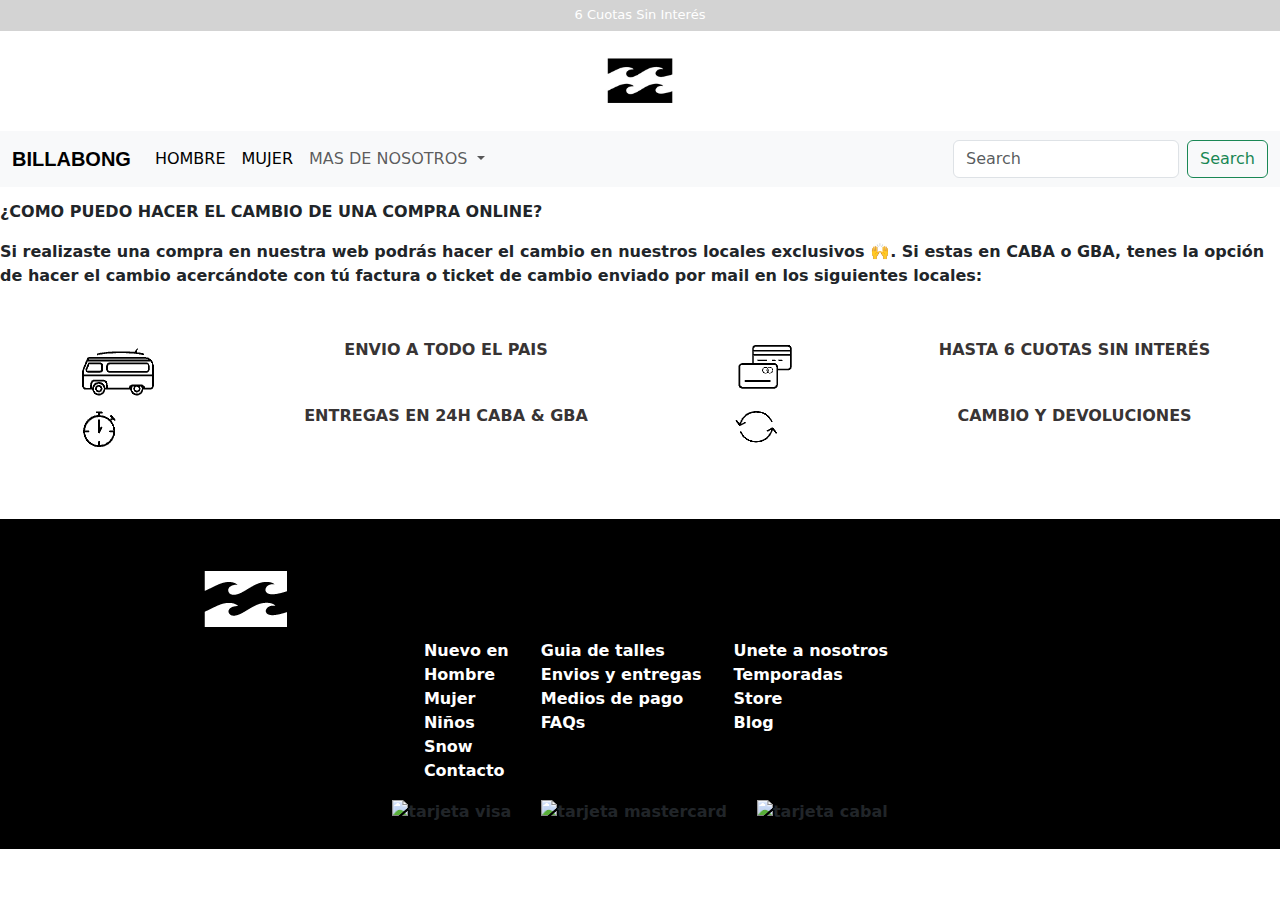
==== commit 9f60d920: "bootstrap footer" ====
--- a/pages/comocomprar.html
+++ b/pages/comocomprar.html
@@ -106,12 +106,18 @@
       </ul>
     </section>
     <section>
-      <div class="tarjetas-footer">
-        <img src="https://cdn-icons-png.flaticon.com/512/179/179457.png" alt="tarjeta visa">
-        <img src="https://logodownload.org/wp-content/uploads/2014/07/mastercard-logo.png" alt="tarjeta mastercard">
-        <img src="https://logodownload.org/wp-content/uploads/2017/11/cabal-logo-cartao.png" alt="tarjeta cabal">
+      <div class="container justify-content-center tarjetas-footer">
+          <div class="">
+          <img src="https://cdn-icons-png.flaticon.com/512/179/179457.png" alt="tarjeta visa">
+          </div>
+          <div class="">
+              <img src="https://logodownload.org/wp-content/uploads/2014/07/mastercard-logo.png"alt="tarjeta mastercard">
+          </div>
+          <div class="">
+          <img src="https://logodownload.org/wp-content/uploads/2017/11/cabal-logo-cartao.png"alt="tarjeta cabal">
+          </div>
       </div>
-    </section>
+  </section>
   </footer>
   <script src="https://cdn.jsdelivr.net/npm/@popperjs/core@2.11.8/dist/umd/popper.min.js"
     integrity="sha384-I7E8VVD/ismYTF4hNIPjVp/Zjvgyol6VFvRkX/vR+Vc4jQkC+hVqc2pM8ODewa9r" crossorigin="anonymous">
--- a/css/style.css
+++ b/css/style.css
@@ -16,10 +16,16 @@
     left: 0;
     z-index: 1000;
 }
+footer{
+    width: 100%;
+    background-color: black;
+}
 main {
     margin-top: 13%;
     margin-bottom: 5%;
 }
+@import url('https://fonts.googleapis.com/css2?family=Open+Sans:ital,wght@0,300..800;1,300..800&family=Oswald:wght@200..700&display=swap');
+
 .center .h1{
     text-align: center;
     font-size: 13px;
@@ -41,6 +47,13 @@
     justify-content: center;
     background-color: lightgray;
 }
+.navbar-brand{
+    font-family: "Oswald", sans-serif;
+    font-weight: bolder;
+}
+.nav-item{
+    justify-content: space-around;
+}
 .centro div{
     display: flex;
     justify-content: center;
@@ -90,13 +103,21 @@
 .prenda-img {
     border-radius: 20px;
     width: 100%;
-    height: 100%;
+    height: auto;
+    cursor: pointer;
+}
+.prendas img:hover{
+    transform: scale(1.1);
+    transition:0.3s;
 }
 .grilla {
     display: grid;
     grid-template-columns: 300px 300px 300px;
     justify-content: center;
     gap: 3.125rem;
+}
+.grilla .card{
+    border-color: rgba(255, 255, 255, 0);
 }
 .card {
     width: 100%;
@@ -139,21 +160,17 @@
     flex-direction: column;
     gap: 10px;
 }
-.sectioninfo {
-    display: flex;
-    justify-content: center;
+.sectioninfotext {
+    display: grid;
+    grid-template-columns: auto auto auto auto;
+    grid-template-rows: auto auto auto auto;
+    justify-content: space-around;
     margin-top: 50px;
-}
-.sectioninfotext {
-    width: auto;
-    display: grid;
-    grid-template-columns: 150px 150px 150px 150px;
-    justify-content: center;
+    text-align: center;
 }
 .sectioninfotext a {
     text-decoration: none;
-    text-align:center;
-    color: black;
+    color: rgb(56, 52, 52);
     font-weight: bolder;
 }
 .devoluciones{
@@ -202,35 +219,23 @@
     font-size: 50px;
     margin-top: -200px;
 }
-
-footer {
-    background-color: black;
-}
 .sectionfooter ul li a{
     text-decoration: none;
     color: white;
 }
+.sectionfooter ul{
+    list-style: none;
+}
 .sectionfooter {
-    display: flex;
+    display: grid;
+    grid-template-columns: auto auto auto;
     justify-content: center;
     background-color: black;
     font-family: Georgia, 'Times New Roman', Times, serif font-size: medium;
     font-weight: bolder;
     width: auto;
     height: auto;
-    gap: 100px;
-}
-.footer1 {
-    list-style: none;
-    text-decoration: none;
-    color: white;
-}
-.footer2 {
-    list-style: none;
-    color: white;
-}
-.footer3 {
-    list-style: none;
+    gap: auto;
     color: white;
 }
 .footerimg {
@@ -239,6 +244,7 @@
     padding: 10px;
     padding-top: 50px;
 }
+
 .tarjetas-footer{
     display: flex;
     justify-content:center;
@@ -248,7 +254,7 @@
 .tarjetas-footer img{
     width: 30px;
     height: auto;
-}
+} 
 
 @media screen and (max-width: 768px) {
     *{
@@ -260,7 +266,11 @@
     .centro{
         margin-top: 35%;
     }
-   
+    .nav-item {
+        display: flex;
+        gap: 7px;
+        flex-direction: column;
+    }
     .sectioninfo img{
         width: auto;
         height: auto;
@@ -280,9 +290,12 @@
         display: flex;
         justify-content: center;
     }
+    #sectionbotonindex{
+        column-gap: 30px;
+    }
     .buscar {
-       height: auto;
-       width: 100px;
+        height: auto;
+        width: 100px;
     }
     .container {
         display: flex;
@@ -298,20 +311,13 @@
         justify-content: center;
         overflow: hidden;
     }
-    .footerimg{
-        display: flex;
-        justify-content: center;
-    }
-    
     .grilla{
         display: grid;
         grid-template-columns: 1fr 1fr;
-        margin: 10px;
+        margin: 20px;
         max-width: max-content;
         margin-top: 50px;
-    }
-    .grilla .card{
-        border-color: rgba(255, 255, 255, 0);
+        gap: 20px;
     }
     footer{
         justify-content: stretch;
@@ -319,14 +325,10 @@
     }
     .footerimg{
         display: flex;
-        justify-content: center;
-    }
-    .footerimg{
-        display: flex;
         justify-content: start;
     } 
     .sectionfooter ul{
-        width: auto;
+        width: max-content;
     }  
     .sectionfooter ul li a{
         text-decoration: none;
@@ -349,7 +351,7 @@
 }
 
 
-@media screen and (max-width: 480px) {
+@media screen and (max-width: 510px) {
     *{
         margin: 0;
         padding: 0;
@@ -373,14 +375,13 @@
         width: 70px;
     }
     .buscar {
-       height: auto;
-       width: 100px;
+        height: auto;
+        width: 100px;
     }
     .centro{
         width: auto;
         margin-top: 55%;
     }
- 
     .container {
         display: flex;
         justify-content: start;
@@ -421,9 +422,10 @@
     }
     .sectioninfotext{
         display: grid;
-        grid-template-columns: 80px 80px 80px 80px;
-        min-width: 30px;
-        max-width: 80px;
+        grid-template-columns: auto auto auto auto;
+        justify-content: space-around;
+        text-align: center;
+        width: 100%;
     }
     .sectioninfotext a{
         font-size: 8px;
@@ -450,6 +452,16 @@
         max-width: max-content;
         margin-top: 50px;
     }
+    .articulo{
+        font-size: 15px;
+        width: 100%;
+    }
+    .prenda-info ul{
+        display: flex;
+        text-align: start;
+        margin-left: -20px;
+        font-size: 12px;
+    }
     .boxtext{
         font-size: 20px;
     }
@@ -458,7 +470,7 @@
     }
     .sectionfooter{
         margin-right: 10%;
-        gap: 50px;
+        gap: auto;
     }
     .tarjetas-footer{
         column-gap: 5px;
